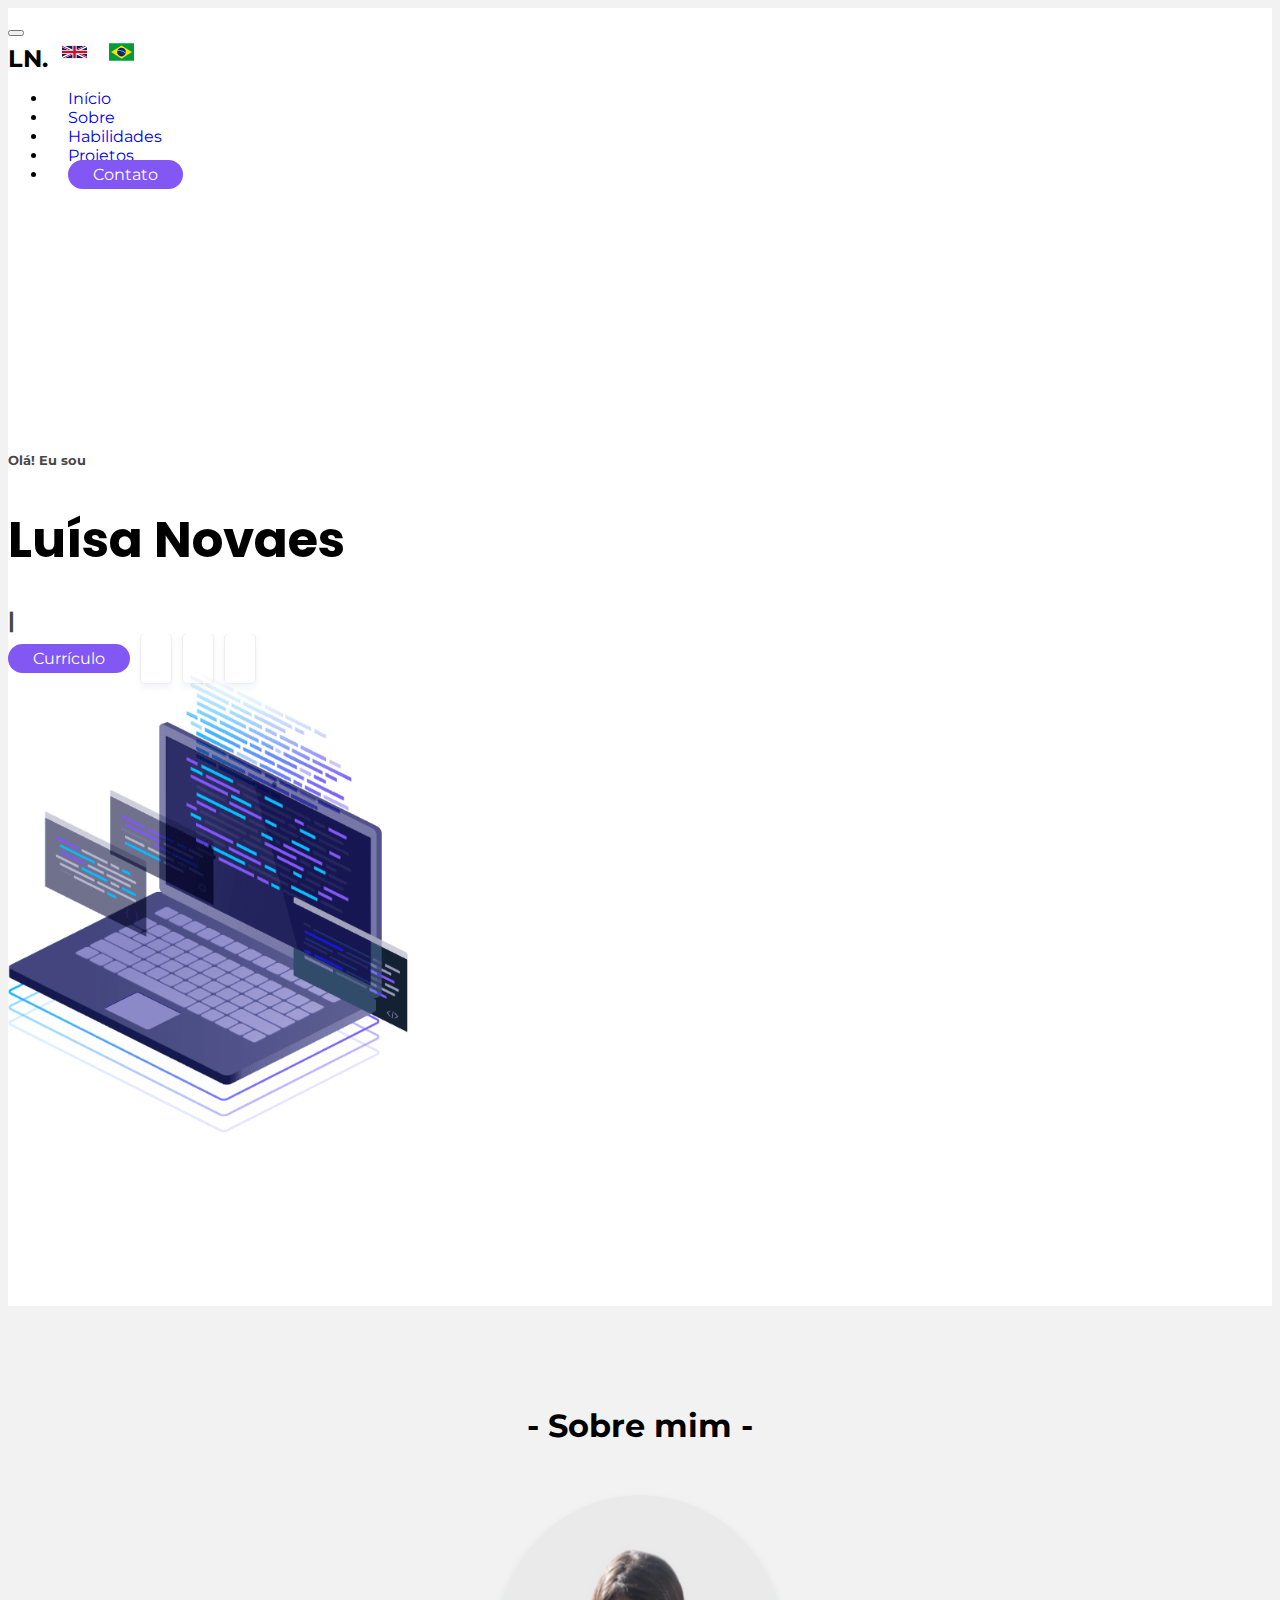
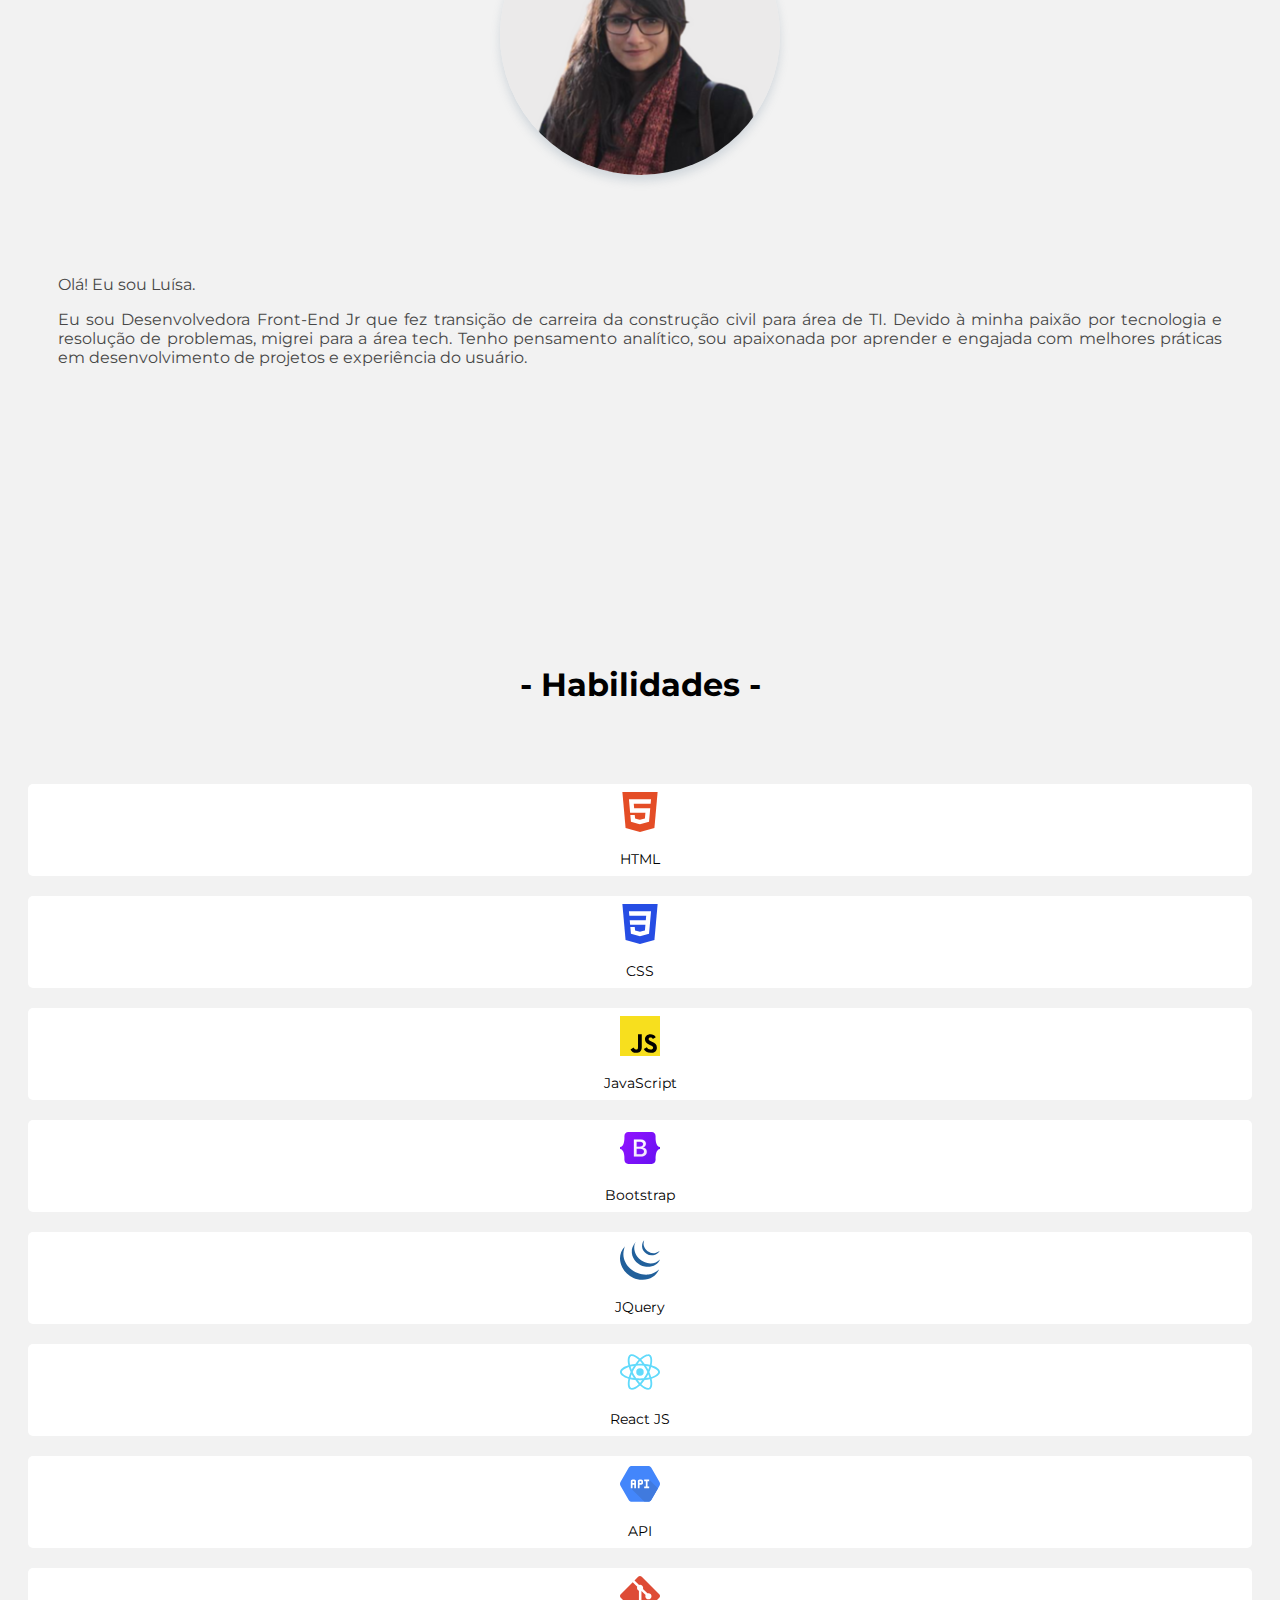
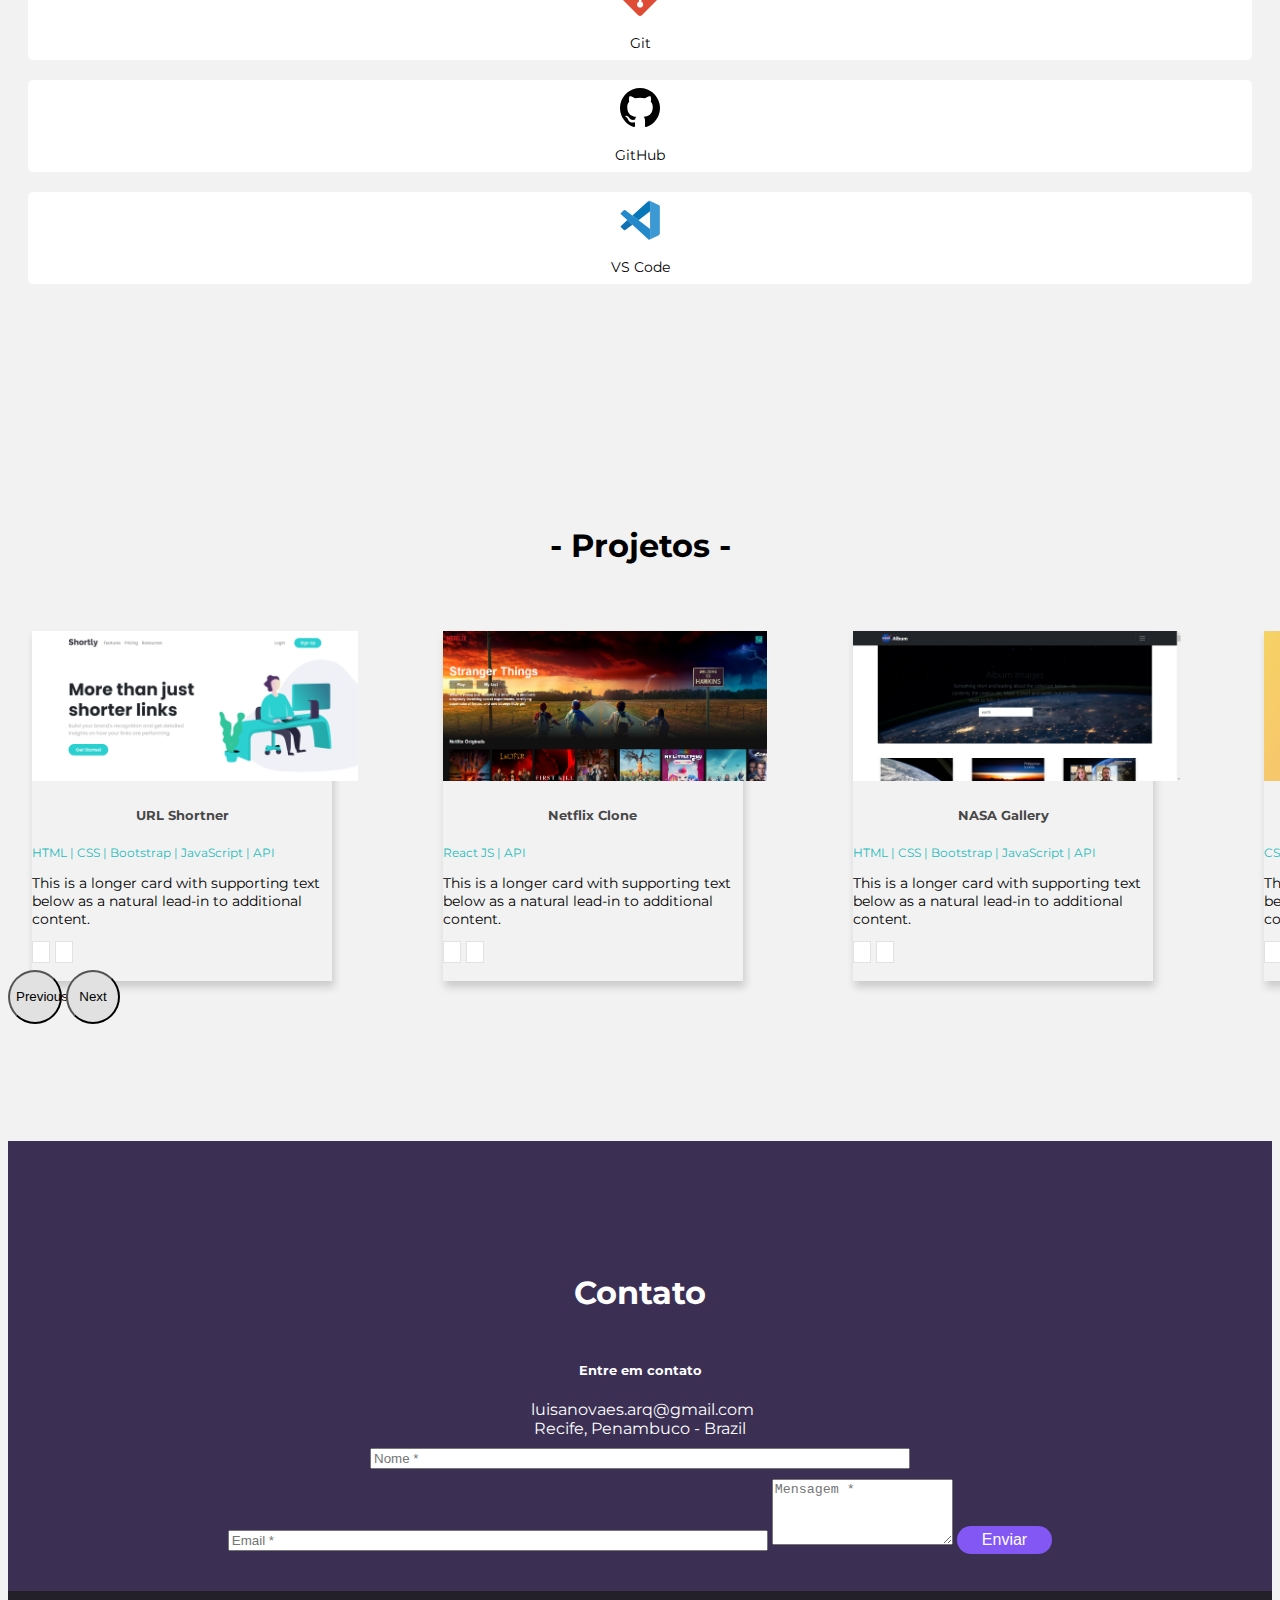
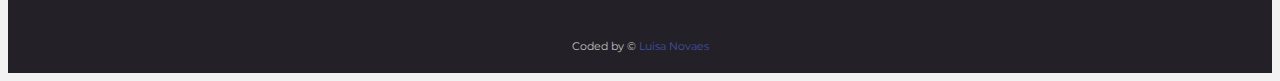
==== indexpt.html @ b94d937f "Projeto atualiado com página traduzida" ====
<!DOCTYPE html>
<html lang="en">
<head>
    <meta charset="UTF-8">
    <meta http-equiv="X-UA-Compatible" content="IE=edge">
    <meta name="viewport" content="width=device-width, initial-scale=1.0">
    <link rel="stylesheet" href="style.css">
    <title>Portfolio</title>
    <!--Favicon-->
    <link rel="shortcut icon" type="image/png" href="images/favicon.ico">
    <!--Font awesome-->
    <link rel="stylesheet" href="https://cdnjs.cloudflare.com/ajax/libs/font-awesome/6.1.1/css/all.min.css" integrity="sha512-KfkfwYDsLkIlwQp6LFnl8zNdLGxu9YAA1QvwINks4PhcElQSvqcyVLLD9aMhXd13uQjoXtEKNosOWaZqXgel0g==" crossorigin="anonymous" referrerpolicy="no-referrer" />
    <!-- Fonts -->
    <link rel="preconnect" href="https://fonts.googleapis.com">
    <link rel="preconnect" href="https://fonts.gstatic.com" crossorigin>
    <link href="https://fonts.googleapis.com/css2?family=Montserrat&family=Poppins:wght@500;700&display=swap" rel="stylesheet">
    <!-- Bootstrap and Bootstrap Icons-->
    <link rel="stylesheet" href="https://cdn.jsdelivr.net/npm/bootstrap-icons@1.8.1/font/bootstrap-icons.css">
    <link href="https://cdn.jsdelivr.net/npm/bootstrap@5.1.3/dist/css/bootstrap.min.css" rel="stylesheet" integrity="sha384-1BmE4kWBq78iYhFldvKuhfTAU6auU8tT94WrHftjDbrCEXSU1oBoqyl2QvZ6jIW3" crossorigin="anonymous">
    <!--CSS -->
    <link rel="stylesheet" href="style.css">

</head>
<body>
<section id="home">
    <nav class="navbar navbar-expand-lg navbar-light fixed-top" >
        <div class="container">
            <button class="navbar-toggler" type="button" data-bs-toggle="collapse" data-bs-target="#navbarSupportedContent" aria-controls="navbarSupportedContent" aria-expanded="false" aria-label="Toggle navigation">
                <span class="navbar-toggler-icon"></span>
            </button>
            <div class="collapse navbar-collapse" id="navbarSupportedContent">
                <span class="navbar-brand" href="#">LN.</span>
                <a class="nav-languages" href="index.html"><img class="flag-icon" src="images/Flag_of_the_United_Kingdom.svg" alt=""></a>
                <a class="nav-languages" href="#home"><img class="flag-icon" src="images/Flag_of_Brazil.svg" alt=""></a>
                <ul class="navbar-nav ms-auto mb-2 mb-lg-0">
                    <li class="nav-item">
                        <a class="nav-link " href="#home">Início</a>
                    </li>
                    <li class="nav-item">
                        <a class="nav-link" href="#about">Sobre</a>
                    </li>
                    <li class="nav-item">
                        <a class="nav-link" href="#skills">Habilidades</a>
                    </li>
                    <li class="nav-item">
                        <a class="nav-link" href="#projects">Projetos</a>
                    </li>
                    <li class="nav-item">
                        <a class="nav-link btn btn-primary" id="nav-btn" href="#contact">Contato</a>
                    </li>
                </ul>
            </div>
        </div>
    </nav>

    <header class="container" >
        <div class="row">
            <div class="col-lg-5 col-12 title-box">
                <h5>Olá! Eu sou </h5>
                <h1>Luísa Novaes</h1>
                <h4><span class="colored-txt typewriter">Front-End Developer !</span></h4>
                <div>
                    <a class="btn btn-primary resume-btn" href="assets/CV Luisa_EN2.pdf" target="_blank" alt="Luisa Novaes Resume">Currículo</a>
                    <a class="iconsBtns" target="_blank" href="https://www.linkedin.com/in/luisa-novaes/"><i class="fa-brands fa-lg fa-linkedin"></i></a>
                    <a class="iconsBtns" target="_blank" href="https://github.com/luisacmn"><i class="fa-brands fa-lg fa-github"></i></a>
                    <a class="iconsBtns" target="_blank" href="https://twitter.com/luisacoding"><i class="fa-brands fa-lg fa-twitter"></i></a> 
                </div>
            </div>
            <div class="col-lg-4 col-12">
                <img class="header-img" src="images/pc-isometric.png" alt="">
            </div>
        </div>
    </header>
    </section>

    <section id="about">
        <div class="container">
            <h3>- Sobre mim -</h3>
            <div class="row">
                <div class="col-lg-6 col-sm-12">
                    <img src="images/luisaImg.png" alt="">
                </div>
                <div class="col-lg-6 col-sm-12 txt">
                    <p>Olá! Eu sou Luísa. </p>
                    <p>Eu sou Desenvolvedora Front-End Jr que fez transição de carreira da construção civil para área de TI. Devido à minha paixão por tecnologia e resolução de problemas, migrei para a área tech. Tenho pensamento analítico, sou apaixonada por aprender e engajada com melhores práticas em desenvolvimento de projetos e experiência do usuário. </p>
                </div>
            </div> 
        </div>
    </section>

    <section id="skills">
        <div class="container">
            <h3 >- Habilidades -</h3>
            <div class="row">
                <div class="col-3 col-md-3 col-lg-1  icon-box">
                    <img src="images/html.svg" alt="">
                    <p>HTML</p>
                </div>
                <div class="col-3 col-md-3  col-lg-1 icon-box">
                    <img src="images/css.svg" alt="">
                    <p>CSS</p>
                </div>
                <div class="col-3 col-md-3  col-lg-1 icon-box">
                    <img src="images/javascript.svg" alt="">
                    <p>JavaScript</p>
                </div>
                <div class="col-3 col-md-3  col-lg-1 icon-box">
                    <img src="images/BootStrap-logo.svg" alt="">
                    <p>Bootstrap</p>
                </div>
                <div class="col-3 col-md-3  col-lg-1 icon-box">
                    <img src="images/jquery.svg" alt="">
                    <p>JQuery</p>
                </div>
                <div class="col-3 col-md-3  col-lg-1 icon-box">
                    <img src="images/react.svg" alt="">
                    <p>React JS</p>
                </div>
                <div class="col-3 col-md-3  col-lg-1 icon-box">
                    <img src="images/api.svg" alt="">
                    <p>API</p>
                </div>
                <div class="col-3 col-md-3  col-lg-1 icon-box">
                    <img src="images/git.svg" alt="">
                    <p>Git</p>
                </div>
                <div class="col-3 col-md-3  col-lg-1 icon-box">
                    <img src="images/iconmonstr-github-1.svg" alt="">
                    <p>GitHub</p>
                </div>
                <div class="col-3 col-md-3  col-lg-1 icon-box">
                    <img src="images/vscode.svg" alt="">
                    <p>VS Code</p>
                </div>
            </div>
        </div>
    </section>

    <section id="projects" class="carousel">
        <div class="container">
            <h3 >- Projetos -</h3>
            <div id="carouselExampleControls" class="carousel" data-bs-ride="carousel">
                <div class="carousel-inner">
                    <div class="carousel-item active">
                        <div class="card">
                            <img src="images/url-short.png" class="card-img-top" alt="TodoApp">
                            <div class="card-body">
                            <h5 class="card-title">URL Shortner</h5>
                            <p class="card-skill">HTML | CSS | Bootstrap | JavaScript | API</p>
                            <p class="card-text">This is a longer card with supporting text below as a natural lead-in to additional content.</p>
                            <a href="https://luisacmn.github.io/URL-Shortner/" target="_blank" class="btn cardBtn"><i class="fa-solid fa-desktop"></i></a>
                            <a href="https://github.com/luisacmn/URL-Shortner" target="_blank" class="btn cardBtn"><i class="fa-solid fa-code"></i></a>
                            </div>
                        </div>
                    </div>
                    <div class="carousel-item">
                        <div class="card">
                            <img src="images/netflixClone.png" class="card-img-top" alt="TodoApp">
                            <div class="card-body">
                            <h5 class="card-title">Netflix Clone</h5>
                            <p class="card-skill"> React JS | API</p>
                            <p class="card-text">This is a longer card with supporting text below as a natural lead-in to additional content.</p>
                            <a href="https://netflix-clone-byluisacmn.netlify.app/" target="_blank" class="btn cardBtn"><i class="fa-solid fa-desktop"></i></a>
                            <a href="https://github.com/luisacmn/netflix-clone" target="_blank" class="btn cardBtn"><i class="fa-solid fa-code"></i></a>
                            </div>
                        </div>
                    </div>
                    <div class="carousel-item ">
                        <div class="card">
                            <img src="images/nasa-gallery.png" class="card-img-top" alt="...">
                            <div class="card-body">
                            <h5 class="card-title">NASA Gallery</h5>
                            <p class="card-skill">HTML | CSS | Bootstrap | JavaScript | API </p>
                            <p class="card-text">This is a longer card with supporting text below as a natural lead-in to additional content.</p>
                            <a href="https://luisacmn.github.io/Nasa-gallery/" target="_blank" class="btn cardBtn"><i class="fa-solid fa-desktop"></i></a>
                            <a href="https://github.com/luisacmn/Nasa-gallery" target="_blank" class="btn cardBtn"><i class="fa-solid fa-code"></i></a>
                            </div>
                        </div>
                    </div>
                    <div class="carousel-item">
                        <div class="card">
                            <img src="images/Todo.png" class="card-img-top" alt="TodoApp">
                            <div class="card-body">
                            <h5 class="card-title">To-Do App</h5>
                            <p class="card-skill">CSS, Bootstrap, React JS, LocalStorage</p>
                            <p class="card-text">This is a longer card with supporting text below as a natural lead-in to additional content.</p>
                            <a href="https://todo-list-react22.netlify.app/" target="_blank" class="btn cardBtn"><i class="fa-solid fa-desktop"></i></a>
                            <a href="https://github.com/luisacmn/todo-list" target="_blank" class="btn cardBtn"><i class="fa-solid fa-code"></i></a>
                            </div>
                        </div>
                    </div>
                    <div class="carousel-item">  
                        <div class="card">
                            <img src="images/weatherApp.png" class="card-img-top" alt="...">
                            <div class="card-body">
                            <h5 class="card-title">Weather App</h5>
                            <p class="card-skill">Bootstrap | React JS | API</p>
                            <p class="card-text">This is a longer card with supporting text below as a natural lead-in to additional content.</p>
                            <a href="https://csb-p7syt9.netlify.app/" target="_blank" class="btn cardBtn"><i class="fa-solid fa-desktop"></i></a>
                            <a href="https://github.com/luisacmn/Weather-app" target="_blank" class="btn cardBtn"><i class="fa-solid fa-code"></i></a>
                            </div>
                        </div>
                    </div>
                    <div class="carousel-item">
                        <div class="card">
                            <img src="images/GoogleClone.png" class="card-img-top" alt="Google">
                            <div class="card-body">
                                <h5 class="card-title">Google Clone</h5>
                                <p class="card-skill">HTML, CSS</p>
                                <p class="card-text">This is a longer card with supporting text below as a natural lead-in to additional content.</p>
                                <a href="https://luisacmn.github.io/Searcher-GoogleClone/" target="_blank" class="btn cardBtn"><i class="fa-solid fa-desktop"></i></a>
                                <a href="https://github.com/luisacmn/Searcher-GoogleClone" target="_blank" class="btn cardBtn"><i class="fa-solid fa-code"></i></a>
                            </div>
                        </div>
                    </div>
                    <div class="carousel-item">
                        <div class="card">
                            <img src="images/frontpedia.png" class="card-img-top" alt="frontpedia">
                            <div class="card-body">
                            <h5 class="card-title">Frontpedia</h5>
                            <p class="card-skill">CSS, Bootstrap, React JS</p>
                            <p class="card-text">This is a longer card with supporting text below as a natural lead-in to additional content. </p>
                            <a href="https://csb-84ohm1.netlify.app/" target="_blank" class="btn cardBtn"><i class="fa-solid fa-desktop"></i></a>
                            <a href="https://github.com/luisacmn/Frontpedia-React" target="_blank" class="btn cardBtn"><i class="fa-solid fa-code"></i></a>
                            </div>
                        </div>
                    </div>
                    <div class="carousel-item">
                        <div class="card">
                            <img src="images/TinDog.png" class="card-img-top" alt="...">
                            <div class="card-body">
                            <h5 class="card-title">TinDog LandingPage</h5>
                            <p class="card-skill">HTML,CSS, Bootstrap</p>
                            <p class="card-text">This is a longer card with supporting text below as a natural lead-in to additional content.</p>
                            <a href="https://luisacmn.github.io/TinDog_LandingPage/" target="_blank" class="btn cardBtn"><i class="fa-solid fa-desktop"></i></a>
                            <a href="https://github.com/luisacmn/TinDog_LandingPage" target="_blank" class="btn cardBtn"><i class="fa-solid fa-code"></i></a>
                            </div>
                        </div>
                    </div>
                </div>
                <button class="carousel-control-prev" type="button" data-bs-target="#carouselExampleControls" data-bs-slide="prev">
                    <span class="carousel-control-prev-icon" aria-hidden="true"></span>
                    <span class="visually-hidden">Previous</span>
                </button>
                <button class="carousel-control-next" type="button" data-bs-target="#carouselExampleControls" data-bs-slide="next">
                    <span class="carousel-control-next-icon" aria-hidden="true"></span>
                    <span class="visually-hidden">Next</span>
                </button>
            </div>
        </div>
    </section>

    <section id="contact">
        <div class="container">
            <h3>Contato</h3>
            <h5>Entre em contato</h5>
            <div class="row">
                <div><i class="fa-solid fa-envelope"></i><span>luisanovaes.arq@gmail.com</span></div>
                <div><i class="fa-solid fa-map-pin"></i><span> Recife, Penambuco - Brazil </span></div>
                <form class="col-lg-6 col-md-12" action="https://formsubmit.co/luisanovaes.arq@gmail.com" method="POST" id="contact-form">
                    <div class="form-group">
                        <input type="text" name="name" class="form-control" placeholder="Nome *" required>
                        <input type="email" name="email" class="form-control" placeholder="Email *" required>
                        <textarea class="form-control" name="message" id="messageinput" rows="4" placeholder="Mensagem *"></textarea>                        
                        <button type="submit" class="btn coloredBtn submit-btn">Enviar</button>
                        <p class="submited-txt"></p>
                    </div>
                </form> 
            </div>
        </div>  
    </section>

    <footer>
        <div class="container">
            <div class="row footer-row">
                <div class="social-icons">
                    <a class="contact-icon" target="_blank" href="https://www.linkedin.com/in/lcmnovaes/"><i class="fa-brands fa-lg fa-linkedin"></i></a>
                    <a class="contact-icon" target="_blank" href="https://github.com/luisacmn"><i class="fa-brands fa-lg fa-github"></i></a>
                    <a class="contact-icon" target="_blank" href="https://twitter.com/luisacoding"><i class="fa-brands fa-lg fa-twitter"></i></a> 
                </div>
            </div>  
        </div>
        <div class="attribution"> 
            <div>Coded by &copy <a href="https://www.linkedin.com/in/lcmnovaes/" target="_blank">Luisa Novaes</a> </div>     
        </div>
    </footer>

    <script src="https://ajax.googleapis.com/ajax/libs/jquery/3.6.0/jquery.min.js"></script>
    <!-- Bootstrap script -->
    <script src="https://cdn.jsdelivr.net/npm/bootstrap@5.1.3/dist/js/bootstrap.bundle.min.js" integrity="sha384-ka7Sk0Gln4gmtz2MlQnikT1wXgYsOg+OMhuP+IlRH9sENBO0LRn5q+8nbTov4+1p" crossorigin="anonymous"></script>
    <script src="app.js"></script>
</body>
</html>



<!--Carousel Reference
https://codingyaar.com/bootstrap-carousel-multiple-items-increment-by-1/
-->
---- style.css ----
body{
    font-family: 'Montserrat', sans-serif;
    background-color: hsl(0, 0%, 95%);
}

#home{
    background-color: #fff;
    padding-bottom: 50px;
}

a{
    text-decoration: none;
}

a:visited{
    color: none;
}


h1{
    font-size: 50px;
    margin-bottom: 0;
    font-family: "Poppins";
}

h3{
    
    margin-bottom: 50px;
    font-size: 32px;
    text-align: center;
    font-weight: bold;
}

h4{
    margin-bottom: 15px;
    font-size: 22px;
}

h5{
    color: #474747;
    font-weight: bold;
    text-align: center;
}

p{
    font-size: 14px;
}

.btn{
    color: #fff;
    background-color: rgba(130,87,244,255);
    border: none;
    border-radius: 25px;
    margin-top: 0px;
    padding: 5px 25px;
    font-size: 16px;
}

.btn:hover{
    background-color: rgb(75,84,159);
}


/*NAVBAR*/
nav{
    background-color: #fff;
}

.navbar{
    padding-top: 10px;
    padding-bottom: 10px;
}

.flag-icon{
    width: 25px;
    height: 30px;
    margin-right: 8px;
}

.nav-link{
    margin-left: 20px;
}

#nav-btn{
    color: white;
    margin-left: 20px;
    margin-top: 2.5px;
    padding: 5px 25px;
}

.nav-languages{
    margin-left: 10px;
    font-size: 14px;
}

.navbar-brand{
    font-size: 24px;
    font-weight: bold;
}


/*HEADER*/
header{
    margin-bottom: 120px;
    padding-top: 100px;
}

header .row{
    justify-content: center;
}

header h5{
    text-align: left;
}

.title-box{
    padding-top: 120px;
}

.header-img{
    width: 400px;
    margin-left: 0;
    transform: scaleX(-1);
}

.colored-txt{
    color: rgba(130,87,244,255);
    font-weight: bold;
}

.typewriter{
    position: relative;
}

.typewriter::after{
    content: "|";
    position: absolute;
    right: 0;
    color: #474747;
    background-color: #fff;
    width: 100%;
    animation: typing 3s steps(22) alternate infinite ;
}

@keyframes typing{
    to{
        width: 0%;
    }
}

.fa-brands{
    color: #474747;
    background-color: white;
    border-radius: 5px;
    padding: 15px;
    margin-left: 10px;
    border: 1px solid #eee;
    box-shadow: 0px 4px 6px rgb(134 151 168 / 10%);
}

.fa-brands:hover{
    box-shadow: 0px 4px 6px rgb(134 151 168 / 20%);
}

.resume-btn{
    color: #fff;
    margin-bottom: 3px;
}


/*ABOUT*/
#about{
    padding-bottom: 100px;
    margin-top:100px;
    text-align: center;
    background-color: hsl(0, 0%, 95%);
}

#about .row{
    justify-content: center;
}

#about p{
    text-align: justify;
    color: #474747;
    font-size: 16px;
}

#about img{
    width: 280px;
    margin-bottom: 30px;
    box-shadow: 0 6px 10px rgb(134 151 168 / 30%);
    border-radius: 100%;
}

#about .txt{
    padding: 50px 50px 50px 50px;
}

@media (max-width: 990px) {
    .header-img{
        width: 250px;
        margin-top: 50px;
        margin-left: 50px;
    }

    .title-box{
        justify-content: center;
    }

    .row{
        padding: 10px;
    }

    header .row{
        justify-content: center;
    }
}


/*SKILLS*/
#skills{
    padding-bottom: 100px;
    padding-top:100px;
    background-color: hsl(0, 0%, 95%);
}


#skills .row{
    justify-content: center;
    text-align: center;
    margin-top: 80px;
}

#skills img{
    width: 40px;
    height: 40px;
}

.icon-box{
    border-radius: 5px;
    padding: 8px 5px;
    margin: 20px;
    text-align: center;
    background-color: #fff;
}

.icon-box p{
    margin-bottom: 0;
}


/*PROJECTS*/
#projects{
    padding: 90px 0;
    background-color: hsl(0, 0%, 95%);
}


.card{
    box-shadow: 0px 4px 6px rgb(134 151 168 / 20%);
    border-radius: 0;
    height: 350px;
    width: 300px;
}


.card:hover {
    box-shadow: 0px 6px 8px rgb(134 151 168 / 45%);
    cursor: pointer;
}

.card-img-top{
    object-fit: content;
    height: 150px;
    border-radius: 0;
}

.card-title{
    color: #474747;
}

.card-text {
    font-size: 14px;
}

.card-skill {
    font-size: 12px;
    margin-bottom: 5px;
    color: hsl(180, 68%, 44%);
}

.cardBtn{
    border: 1px solid rgb(226, 226, 226);
    color: #474747;
    background-color: #fff;
    padding: 1px 8px;
    font-size: 14px;
    border-radius: 0;
    margin-right: 5px;
}

.cardBtn:hover {
    box-shadow: 0px 4px 6px rgb(134 151 168 / 20%);
    background-color: #474747;
    color: #fff;
}

@media (max-width: 990px) {
    #skills, #about, #projects{
        padding-top: 0;
    }

    .title-box{
        padding-top: 50px;
    }
}

/*CONTACT*/
#contact{
    background-color: hsl(257, 27%, 26%);
    color: #fff;
    text-align: center;
    padding-bottom: 6px;
    padding-top:100px;
}

#contact .row{
    justify-content: center;
}

#contact h5{
    color: #fff;
}

.fa-envelope{
    margin-right: 5px;
}

form{
    padding: 10px 100px;
    font-weight:lighter;
}

input {
    margin-bottom: 10px;
    width: 50%;

}
.submit-btn{
    margin-top: 20px;
}


/*CAROUSEL*/
#carousel{
    background-color: hsl(0, 0%, 95%);
}


@media (min-width: 768px) {
    .carousel-inner {
      display: flex;
    }
    .carousel-item {
      margin-right: 0;
      flex: 0 0 33.333333%;
      display: block;
    }
  }

  .carousel-inner{
    padding: 1em;
}
.card{
    margin: 0 .5em;
    box-shadow: 2px 6px 8px 0 rgba(22, 22, 26, 0.18);
    border: none;
}
.carousel-control-prev, .carousel-control-next{
    background-color: #e1e1e1;
    width: 6vh;
    height: 6vh;
    border-radius: 50%;
    top: 50%;
    transform: translateY(-50%);
}

@media (max-width: 768px) {
    .carousel-inner .carousel-item > div {
        display: none;
    }
    .carousel-inner .carousel-item > div:first-child {
        display: block;
    }
}

.carousel-inner .carousel-item.active,
.carousel-inner .carousel-item-next,
.carousel-inner .carousel-item-prev {
    display: flex;
}



/*FOOTER*/
footer{
    background-color: hsl(260, 8%, 14%);
    color: #fff;
    font-size: 14px;
    padding: 20px 0;
}

.social-icons{
    display: flex;
    gap: 1rem;
    justify-content: center;
    padding-bottom: 10px;
}


.contact-icon i{
    background-color: inherit;
    color: #fff;
    border: none;
    box-shadow: none;
    margin: 0;
}

.attribution { 
    font-size: 11px; 
    text-align: center; 
    background-color: hsl(260, 8%, 14%);
    color: hsl(0, 0%, 75%);
}

.attribution a{
    color: hsl(228, 45%, 44%);
}


/*SCROLLBAR*/

::-webkit-scrollbar {
    width: 20px;
  }

  ::-webkit-scrollbar-track {
    background-color: transparent;
  }


  ::-webkit-scrollbar-thumb {
    background-color: #d6dee1;
    border-radius: 20px;
    border: 6px solid transparent;
    background-clip: content-box;
  }

  ::-webkit-scrollbar-thumb:hover {
    background-color: #a8bbbf;
  }
---- style.css ----
body{
    font-family: 'Montserrat', sans-serif;
    background-color: hsl(0, 0%, 95%);
}

#home{
    background-color: #fff;
    padding-bottom: 50px;
}

a{
    text-decoration: none;
}

a:visited{
    color: none;
}


h1{
    font-size: 50px;
    margin-bottom: 0;
    font-family: "Poppins";
}

h3{
    
    margin-bottom: 50px;
    font-size: 32px;
    text-align: center;
    font-weight: bold;
}

h4{
    margin-bottom: 15px;
    font-size: 22px;
}

h5{
    color: #474747;
    font-weight: bold;
    text-align: center;
}

p{
    font-size: 14px;
}

.btn{
    color: #fff;
    background-color: rgba(130,87,244,255);
    border: none;
    border-radius: 25px;
    margin-top: 0px;
    padding: 5px 25px;
    font-size: 16px;
}

.btn:hover{
    background-color: rgb(75,84,159);
}


/*NAVBAR*/
nav{
    background-color: #fff;
}

.navbar{
    padding-top: 10px;
    padding-bottom: 10px;
}

.flag-icon{
    width: 25px;
    height: 30px;
    margin-right: 8px;
}

.nav-link{
    margin-left: 20px;
}

#nav-btn{
    color: white;
    margin-left: 20px;
    margin-top: 2.5px;
    padding: 5px 25px;
}

.nav-languages{
    margin-left: 10px;
    font-size: 14px;
}

.navbar-brand{
    font-size: 24px;
    font-weight: bold;
}


/*HEADER*/
header{
    margin-bottom: 120px;
    padding-top: 100px;
}

header .row{
    justify-content: center;
}

header h5{
    text-align: left;
}

.title-box{
    padding-top: 120px;
}

.header-img{
    width: 400px;
    margin-left: 0;
    transform: scaleX(-1);
}

.colored-txt{
    color: rgba(130,87,244,255);
    font-weight: bold;
}

.typewriter{
    position: relative;
}

.typewriter::after{
    content: "|";
    position: absolute;
    right: 0;
    color: #474747;
    background-color: #fff;
    width: 100%;
    animation: typing 3s steps(22) alternate infinite ;
}

@keyframes typing{
    to{
        width: 0%;
    }
}

.fa-brands{
    color: #474747;
    background-color: white;
    border-radius: 5px;
    padding: 15px;
    margin-left: 10px;
    border: 1px solid #eee;
    box-shadow: 0px 4px 6px rgb(134 151 168 / 10%);
}

.fa-brands:hover{
    box-shadow: 0px 4px 6px rgb(134 151 168 / 20%);
}

.resume-btn{
    color: #fff;
    margin-bottom: 3px;
}


/*ABOUT*/
#about{
    padding-bottom: 100px;
    margin-top:100px;
    text-align: center;
    background-color: hsl(0, 0%, 95%);
}

#about .row{
    justify-content: center;
}

#about p{
    text-align: justify;
    color: #474747;
    font-size: 16px;
}

#about img{
    width: 280px;
    margin-bottom: 30px;
    box-shadow: 0 6px 10px rgb(134 151 168 / 30%);
    border-radius: 100%;
}

#about .txt{
    padding: 50px 50px 50px 50px;
}

@media (max-width: 990px) {
    .header-img{
        width: 250px;
        margin-top: 50px;
        margin-left: 50px;
    }

    .title-box{
        justify-content: center;
    }

    .row{
        padding: 10px;
    }

    header .row{
        justify-content: center;
    }
}


/*SKILLS*/
#skills{
    padding-bottom: 100px;
    padding-top:100px;
    background-color: hsl(0, 0%, 95%);
}


#skills .row{
    justify-content: center;
    text-align: center;
    margin-top: 80px;
}

#skills img{
    width: 40px;
    height: 40px;
}

.icon-box{
    border-radius: 5px;
    padding: 8px 5px;
    margin: 20px;
    text-align: center;
    background-color: #fff;
}

.icon-box p{
    margin-bottom: 0;
}


/*PROJECTS*/
#projects{
    padding: 90px 0;
    background-color: hsl(0, 0%, 95%);
}


.card{
    box-shadow: 0px 4px 6px rgb(134 151 168 / 20%);
    border-radius: 0;
    height: 350px;
    width: 300px;
}


.card:hover {
    box-shadow: 0px 6px 8px rgb(134 151 168 / 45%);
    cursor: pointer;
}

.card-img-top{
    object-fit: content;
    height: 150px;
    border-radius: 0;
}

.card-title{
    color: #474747;
}

.card-text {
    font-size: 14px;
}

.card-skill {
    font-size: 12px;
    margin-bottom: 5px;
    color: hsl(180, 68%, 44%);
}

.cardBtn{
    border: 1px solid rgb(226, 226, 226);
    color: #474747;
    background-color: #fff;
    padding: 1px 8px;
    font-size: 14px;
    border-radius: 0;
    margin-right: 5px;
}

.cardBtn:hover {
    box-shadow: 0px 4px 6px rgb(134 151 168 / 20%);
    background-color: #474747;
    color: #fff;
}

@media (max-width: 990px) {
    #skills, #about, #projects{
        padding-top: 0;
    }

    .title-box{
        padding-top: 50px;
    }
}

/*CONTACT*/
#contact{
    background-color: hsl(257, 27%, 26%);
    color: #fff;
    text-align: center;
    padding-bottom: 6px;
    padding-top:100px;
}

#contact .row{
    justify-content: center;
}

#contact h5{
    color: #fff;
}

.fa-envelope{
    margin-right: 5px;
}

form{
    padding: 10px 100px;
    font-weight:lighter;
}

input {
    margin-bottom: 10px;
    width: 50%;

}
.submit-btn{
    margin-top: 20px;
}


/*CAROUSEL*/
#carousel{
    background-color: hsl(0, 0%, 95%);
}


@media (min-width: 768px) {
    .carousel-inner {
      display: flex;
    }
    .carousel-item {
      margin-right: 0;
      flex: 0 0 33.333333%;
      display: block;
    }
  }

  .carousel-inner{
    padding: 1em;
}
.card{
    margin: 0 .5em;
    box-shadow: 2px 6px 8px 0 rgba(22, 22, 26, 0.18);
    border: none;
}
.carousel-control-prev, .carousel-control-next{
    background-color: #e1e1e1;
    width: 6vh;
    height: 6vh;
    border-radius: 50%;
    top: 50%;
    transform: translateY(-50%);
}

@media (max-width: 768px) {
    .carousel-inner .carousel-item > div {
        display: none;
    }
    .carousel-inner .carousel-item > div:first-child {
        display: block;
    }
}

.carousel-inner .carousel-item.active,
.carousel-inner .carousel-item-next,
.carousel-inner .carousel-item-prev {
    display: flex;
}



/*FOOTER*/
footer{
    background-color: hsl(260, 8%, 14%);
    color: #fff;
    font-size: 14px;
    padding: 20px 0;
}

.social-icons{
    display: flex;
    gap: 1rem;
    justify-content: center;
    padding-bottom: 10px;
}


.contact-icon i{
    background-color: inherit;
    color: #fff;
    border: none;
    box-shadow: none;
    margin: 0;
}

.attribution { 
    font-size: 11px; 
    text-align: center; 
    background-color: hsl(260, 8%, 14%);
    color: hsl(0, 0%, 75%);
}

.attribution a{
    color: hsl(228, 45%, 44%);
}


/*SCROLLBAR*/

::-webkit-scrollbar {
    width: 20px;
  }

  ::-webkit-scrollbar-track {
    background-color: transparent;
  }


  ::-webkit-scrollbar-thumb {
    background-color: #d6dee1;
    border-radius: 20px;
    border: 6px solid transparent;
    background-clip: content-box;
  }

  ::-webkit-scrollbar-thumb:hover {
    background-color: #a8bbbf;
  }
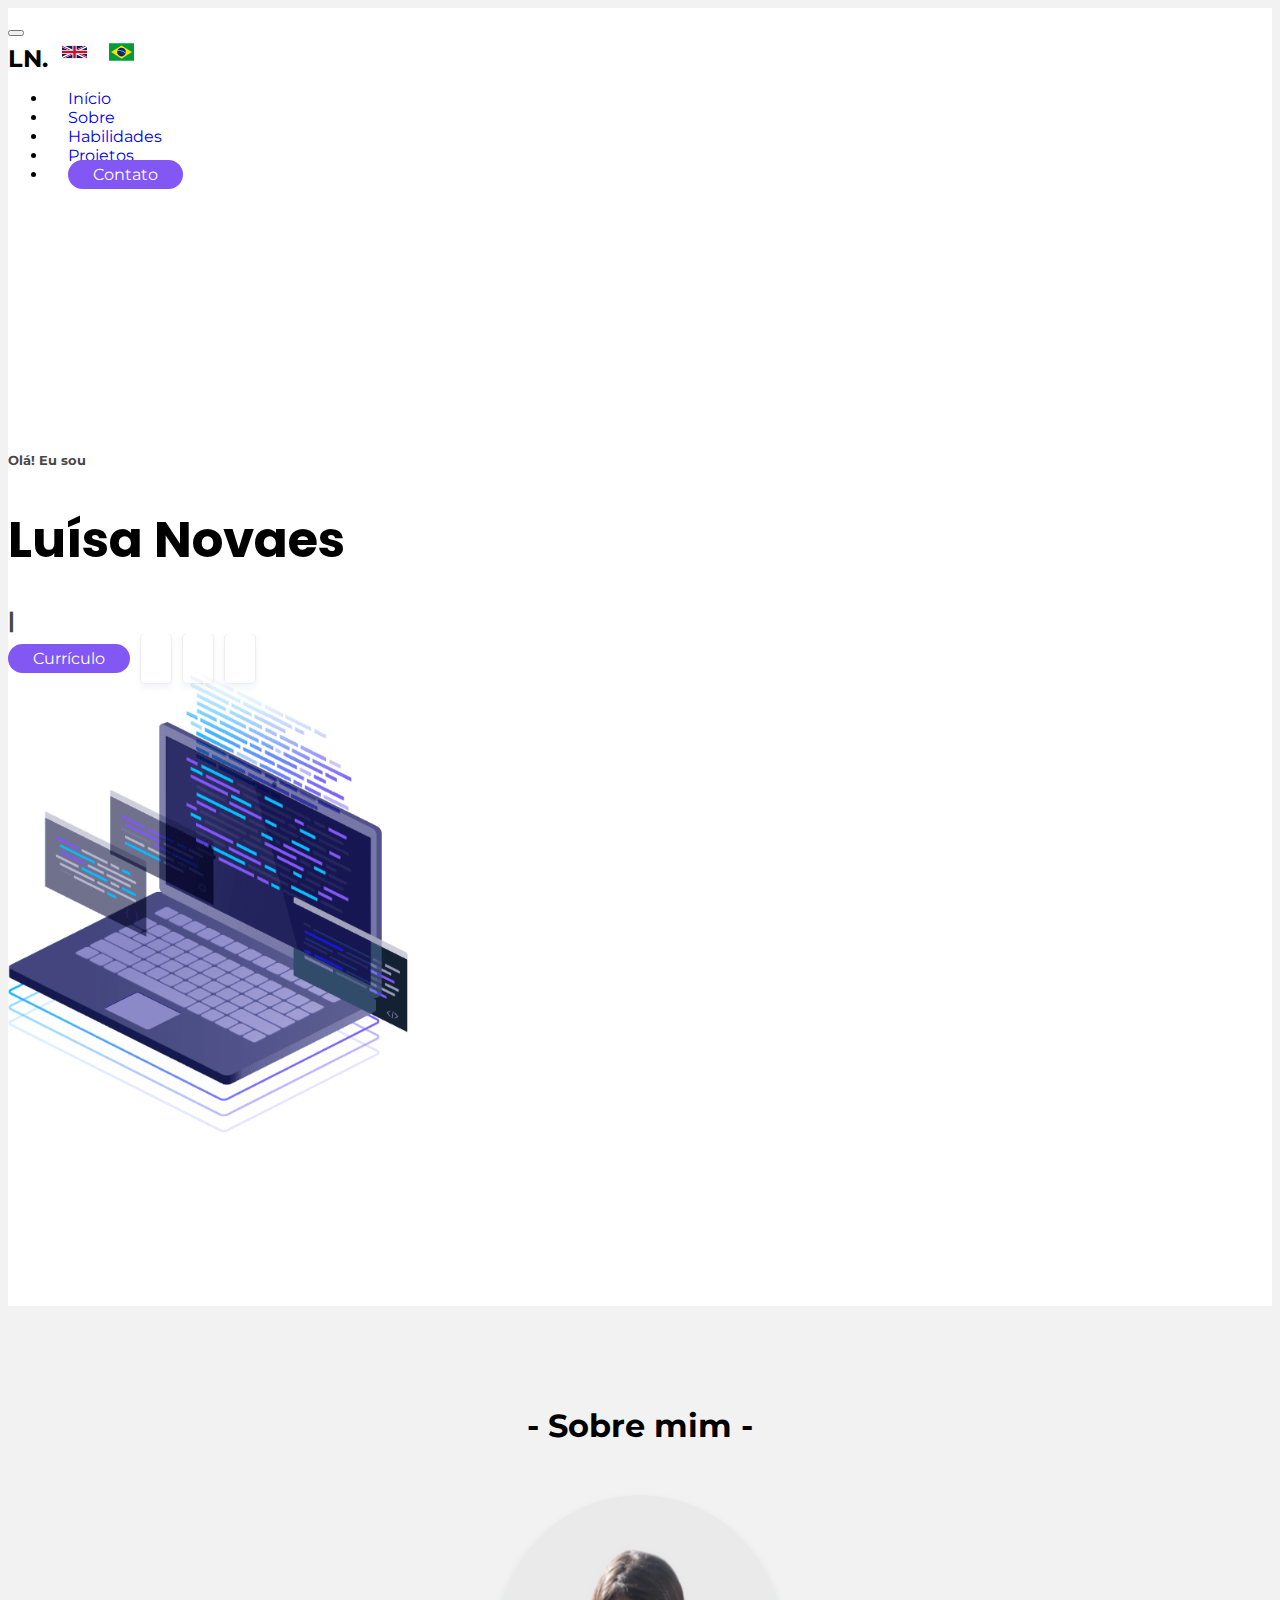
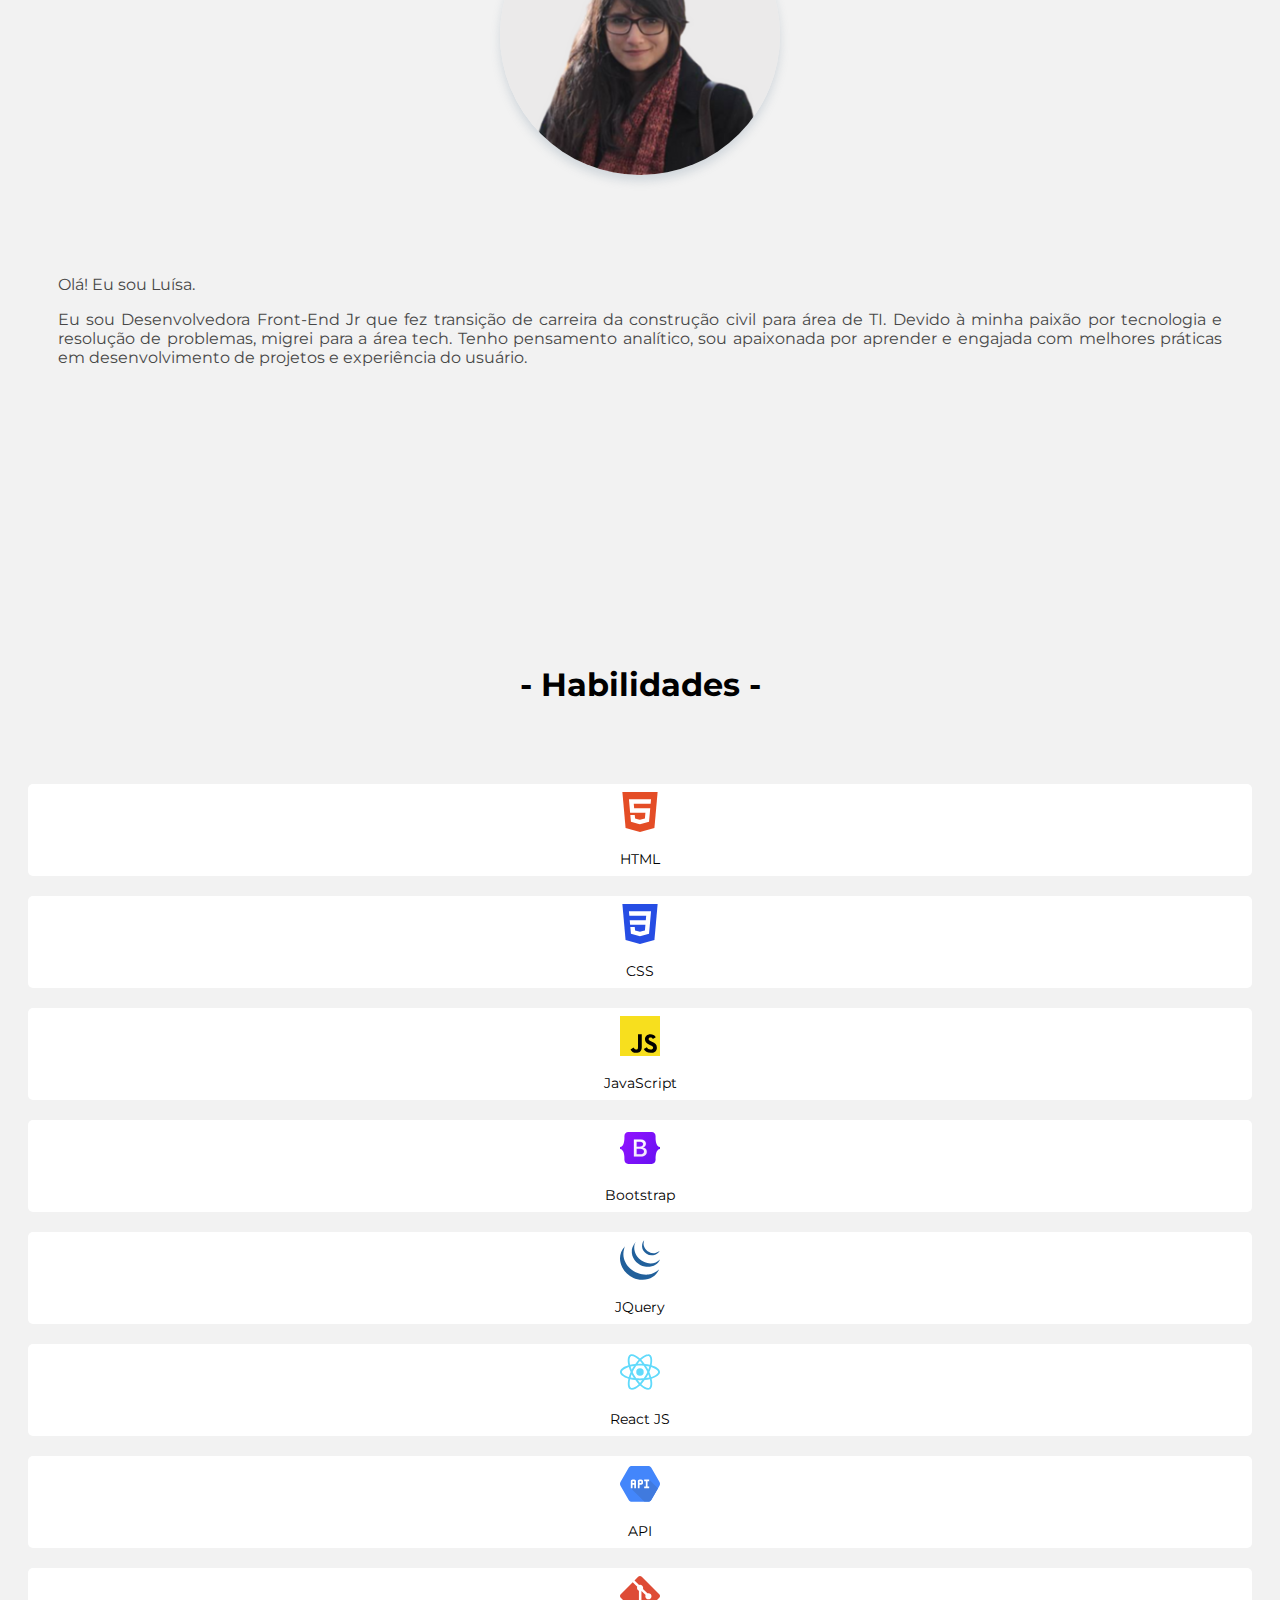
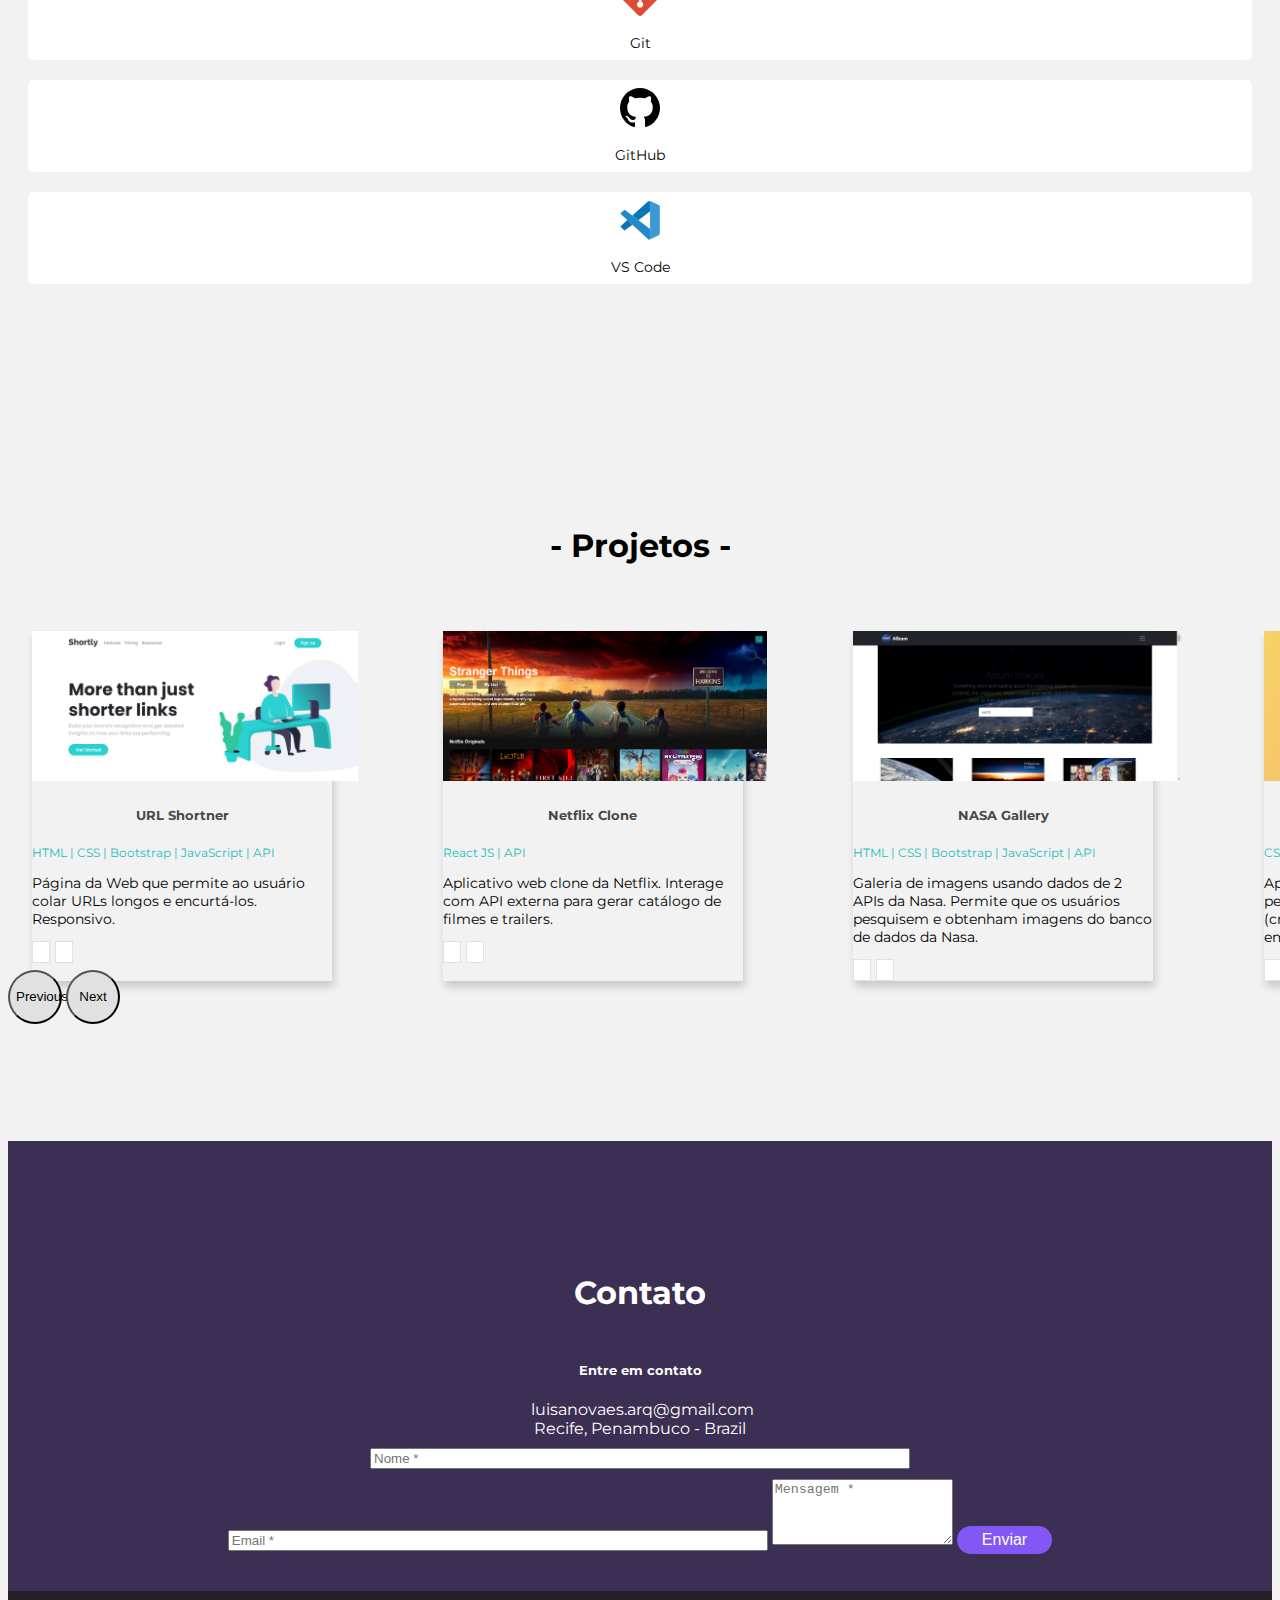
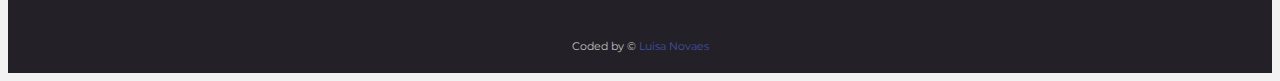
==== commit 04c13ec4: "commit on master" ====
--- a/indexpt.html
+++ b/indexpt.html
@@ -147,7 +147,7 @@
                             <div class="card-body">
                             <h5 class="card-title">URL Shortner</h5>
                             <p class="card-skill">HTML | CSS | Bootstrap | JavaScript | API</p>
-                            <p class="card-text">This is a longer card with supporting text below as a natural lead-in to additional content.</p>
+                            <p class="card-text">Página da Web que permite ao usuário colar URLs longos e encurtá-los. Responsivo.</p>
                             <a href="https://luisacmn.github.io/URL-Shortner/" target="_blank" class="btn cardBtn"><i class="fa-solid fa-desktop"></i></a>
                             <a href="https://github.com/luisacmn/URL-Shortner" target="_blank" class="btn cardBtn"><i class="fa-solid fa-code"></i></a>
                             </div>
@@ -159,7 +159,8 @@
                             <div class="card-body">
                             <h5 class="card-title">Netflix Clone</h5>
                             <p class="card-skill"> React JS | API</p>
-                            <p class="card-text">This is a longer card with supporting text below as a natural lead-in to additional content.</p>
+                            <p class="card-text">
+                                Aplicativo web clone da Netflix. Interage com API externa para gerar catálogo de filmes e trailers.</p>
                             <a href="https://netflix-clone-byluisacmn.netlify.app/" target="_blank" class="btn cardBtn"><i class="fa-solid fa-desktop"></i></a>
                             <a href="https://github.com/luisacmn/netflix-clone" target="_blank" class="btn cardBtn"><i class="fa-solid fa-code"></i></a>
                             </div>
@@ -171,7 +172,7 @@
                             <div class="card-body">
                             <h5 class="card-title">NASA Gallery</h5>
                             <p class="card-skill">HTML | CSS | Bootstrap | JavaScript | API </p>
-                            <p class="card-text">This is a longer card with supporting text below as a natural lead-in to additional content.</p>
+                            <p class="card-text">Galeria de imagens usando dados de 2 APIs da Nasa. Permite que os usuários pesquisem e obtenham imagens do banco de dados da Nasa.</p>
                             <a href="https://luisacmn.github.io/Nasa-gallery/" target="_blank" class="btn cardBtn"><i class="fa-solid fa-desktop"></i></a>
                             <a href="https://github.com/luisacmn/Nasa-gallery" target="_blank" class="btn cardBtn"><i class="fa-solid fa-code"></i></a>
                             </div>
@@ -183,7 +184,7 @@
                             <div class="card-body">
                             <h5 class="card-title">To-Do App</h5>
                             <p class="card-skill">CSS, Bootstrap, React JS, LocalStorage</p>
-                            <p class="card-text">This is a longer card with supporting text below as a natural lead-in to additional content.</p>
+                            <p class="card-text">Aplicativo web de lista de tarefas que permite ao usuário fazer operações CRUD (criar, ler, atualizar, excluir). Dados salvos em localStorage.</p>
                             <a href="https://todo-list-react22.netlify.app/" target="_blank" class="btn cardBtn"><i class="fa-solid fa-desktop"></i></a>
                             <a href="https://github.com/luisacmn/todo-list" target="_blank" class="btn cardBtn"><i class="fa-solid fa-code"></i></a>
                             </div>
@@ -195,7 +196,7 @@
                             <div class="card-body">
                             <h5 class="card-title">Weather App</h5>
                             <p class="card-skill">Bootstrap | React JS | API</p>
-                            <p class="card-text">This is a longer card with supporting text below as a natural lead-in to additional content.</p>
+                            <p class="card-text">Aplicativo da Web que permite aos usuários pesquisar o clima de qualquer local. Interage com a API meteorológica.</p>
                             <a href="https://csb-p7syt9.netlify.app/" target="_blank" class="btn cardBtn"><i class="fa-solid fa-desktop"></i></a>
                             <a href="https://github.com/luisacmn/Weather-app" target="_blank" class="btn cardBtn"><i class="fa-solid fa-code"></i></a>
                             </div>
@@ -207,7 +208,7 @@
                             <div class="card-body">
                                 <h5 class="card-title">Google Clone</h5>
                                 <p class="card-skill">HTML, CSS</p>
-                                <p class="card-text">This is a longer card with supporting text below as a natural lead-in to additional content.</p>
+                                <p class="card-text">Página Web que permite ao usuário pesquisar qualquer termo na aba de pesquisa do google e imagens do google.</p>
                                 <a href="https://luisacmn.github.io/Searcher-GoogleClone/" target="_blank" class="btn cardBtn"><i class="fa-solid fa-desktop"></i></a>
                                 <a href="https://github.com/luisacmn/Searcher-GoogleClone" target="_blank" class="btn cardBtn"><i class="fa-solid fa-code"></i></a>
                             </div>
@@ -219,7 +220,7 @@
                             <div class="card-body">
                             <h5 class="card-title">Frontpedia</h5>
                             <p class="card-skill">CSS, Bootstrap, React JS</p>
-                            <p class="card-text">This is a longer card with supporting text below as a natural lead-in to additional content. </p>
+                            <p class="card-text">Web App que cataloga ferramentas úteis para desenvolvedores front-end. Usa roteador do React para redirecionar para outros sites. </p>
                             <a href="https://csb-84ohm1.netlify.app/" target="_blank" class="btn cardBtn"><i class="fa-solid fa-desktop"></i></a>
                             <a href="https://github.com/luisacmn/Frontpedia-React" target="_blank" class="btn cardBtn"><i class="fa-solid fa-code"></i></a>
                             </div>
@@ -231,7 +232,8 @@
                             <div class="card-body">
                             <h5 class="card-title">TinDog LandingPage</h5>
                             <p class="card-skill">HTML,CSS, Bootstrap</p>
-                            <p class="card-text">This is a longer card with supporting text below as a natural lead-in to additional content.</p>
+                            <p class="card-text">
+                                Landing Page de produto. Responsiva, projetado para ficar bem em qualquer dispositivo e tela.</p>
                             <a href="https://luisacmn.github.io/TinDog_LandingPage/" target="_blank" class="btn cardBtn"><i class="fa-solid fa-desktop"></i></a>
                             <a href="https://github.com/luisacmn/TinDog_LandingPage" target="_blank" class="btn cardBtn"><i class="fa-solid fa-code"></i></a>
                             </div>
